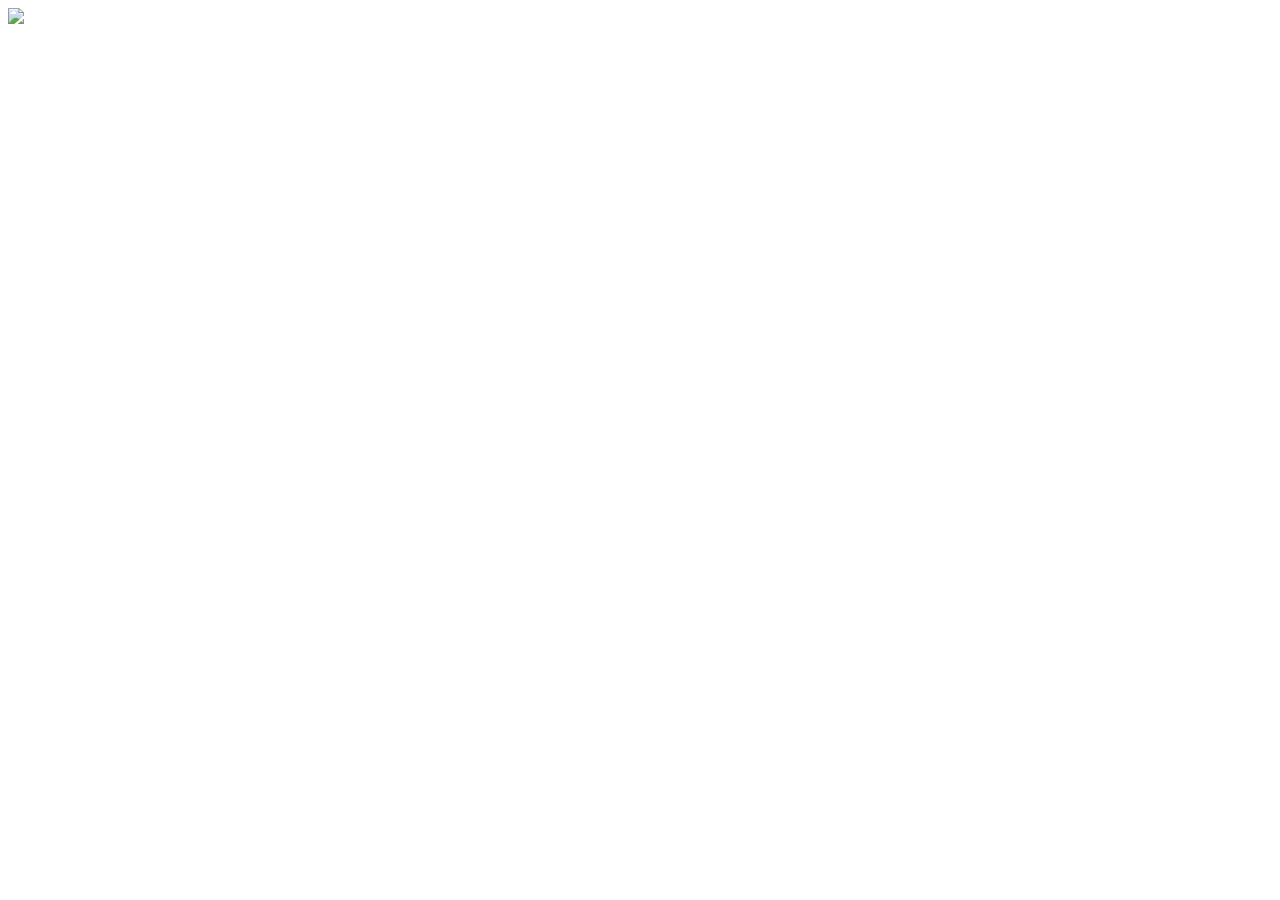
==== not found.html @ 6494dd97 "Add files via upload" ====
<!DOCTYPE html>
<html>
	<head>
		<meta charset="utf-8" />
		 <link rel="stylesheet" type="text/css" href="css/not found.css">
		  <link rel="stylesheet" type="text/css" href="css/reset.css">
		<title>Not found</title>
		<link rel="shortcut icon" href="img/icon not found.png" type="image/x-icon"/>
	</head>
	<body>
		<div class="navigation"><img src="img/not found.png"></div>
	
	</body>
</html>
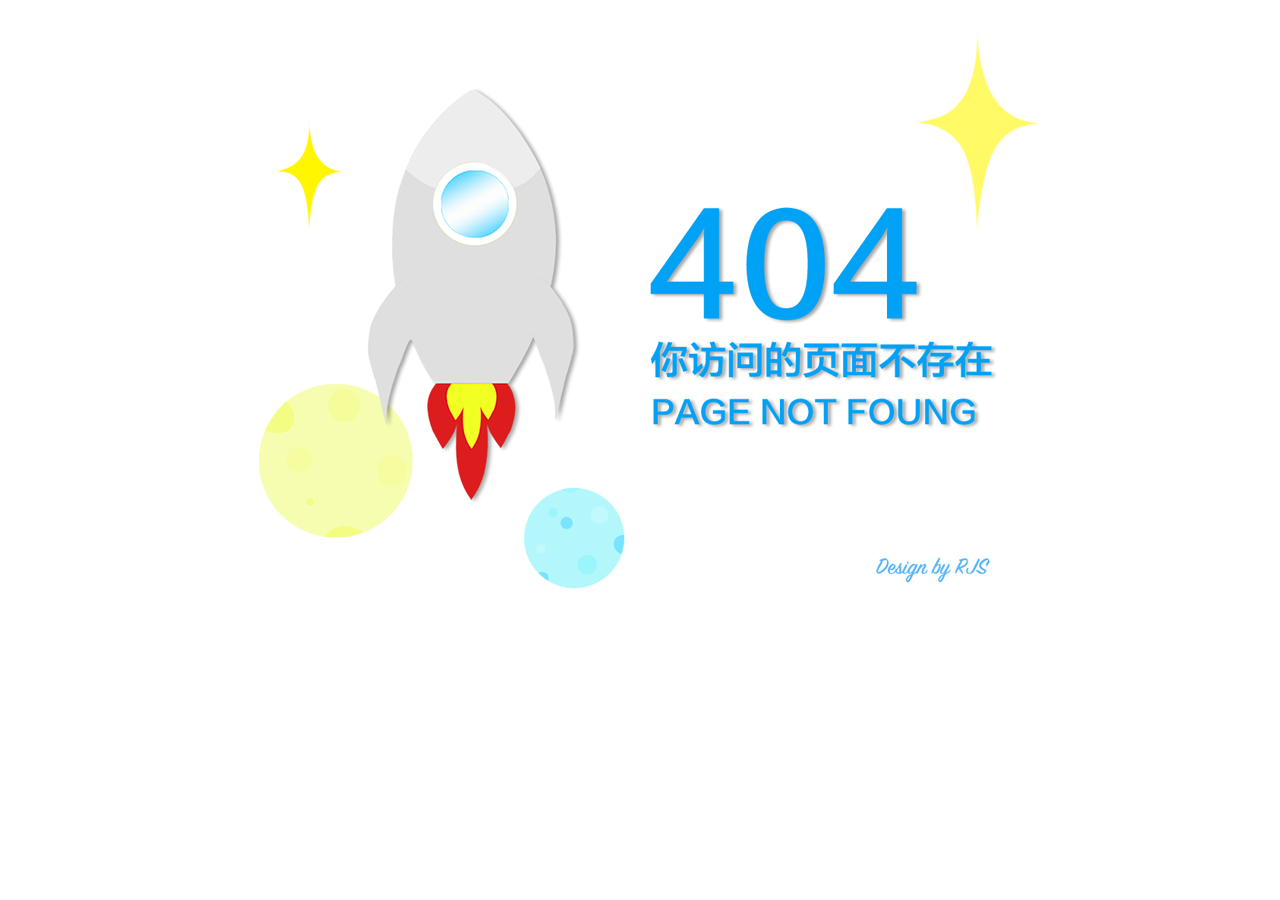
==== commit 1306779a: "Add files via upload" ====
--- a/not found.html
+++ b/not found.html
@@ -8,7 +8,7 @@
 		<link rel="shortcut icon" href="img/icon not found.png" type="image/x-icon"/>
 	</head>
 	<body>
-		<div class="navigation"><img src="img/not found.png"></div>
+		<div class="navigation"><a href="https://leo-728.github.io/Moon-Bay/"><img src="img/not found.png"></a></div>
 	
 	</body>
 </html>
--- a/css/not found.css
+++ b/css/not found.css
@@ -0,0 +1,2 @@
+.navigation{text-align:center;
+            }
